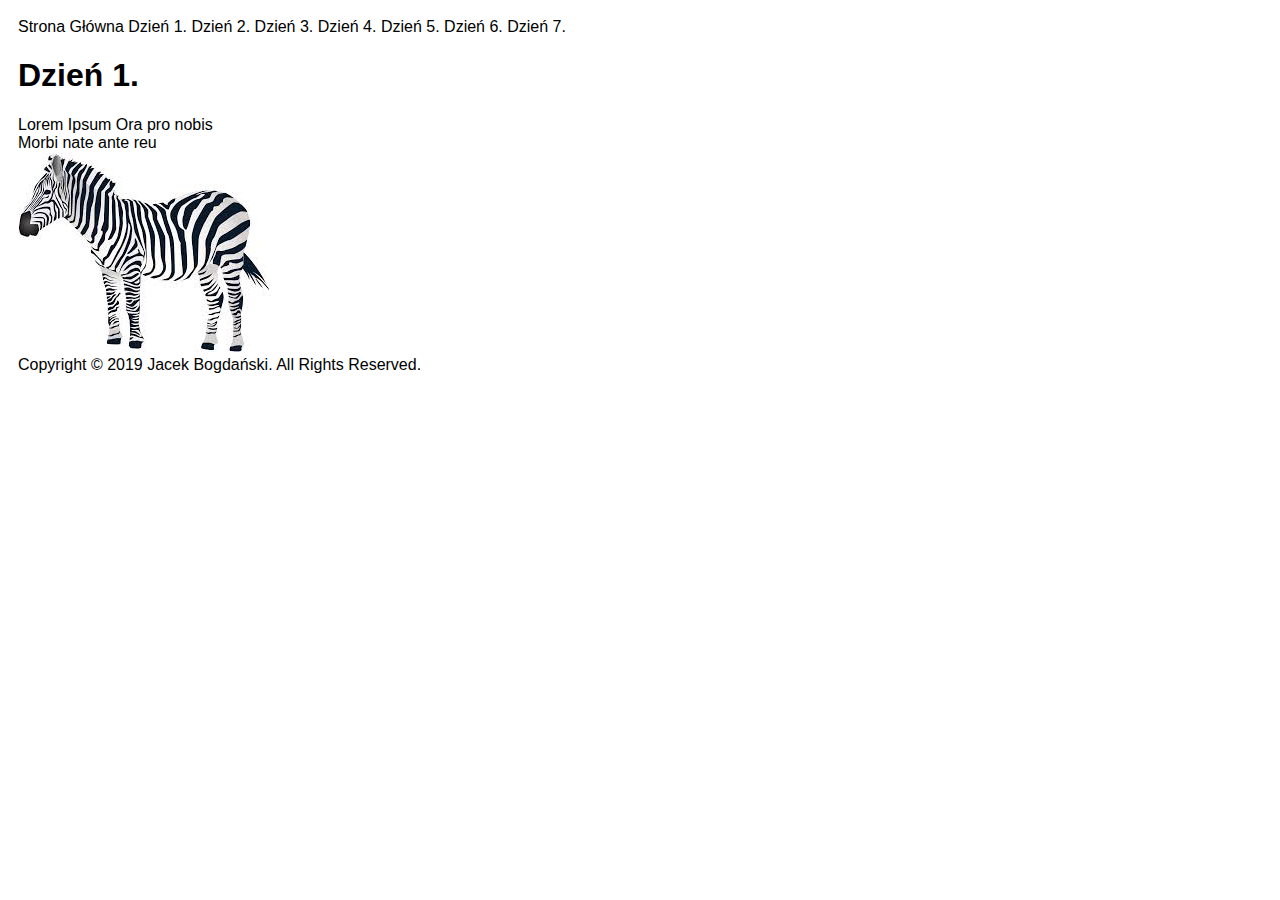
==== day1.html @ a30987dd "initial commit" ====
<!DOCTYPE html>
<html lang="pl">

<head>
    <meta charset="UTF-8">
    <meta name="viewport" content="width=device-width, initial-scale=1.0">
    <meta http-equiv="X-UA-Compatible" content="ie=edge">
    <title>Dzień 1.</title>
    <link href="style.css" rel="stylesheet" type="text/css">
</head>

<body>
    <header class="menu">
        <a href="index.html">Strona Główna</a>
        <a href="day1.html">Dzień 1.</a>
        <a href="day2.html">Dzień 2.</a>
        <a href="day3.html">Dzień 3.</a>
        <a href="day4.html">Dzień 4.</a>
        <a href="day5.html">Dzień 5.</a>
        <a href="day6.html">Dzień 6.</a>
        <a href="day7.html">Dzień 7.</a>
        </headerclass="menu">
        <main>
            <h1>Dzień 1.</h1>

            <article>Lorem Ipsum Ora pro nobis <br>Morbi nate ante reu</article>

        </main>
        <footer>
            <img src="zebra.png" alt="zebra" /> <br> Copyright © 2019 Jacek Bogdański. All Rights Reserved.
        </footer>
</body>

</html>
---- style.css ----
body {
    background: #fff;
    font-family: sans-serif;
}

.mainHeader {
    color: tomato;
}

.diaryHeader {
    color: green;
}

h2 {
    color: #1460aa;
}

.menu {
    padding: 10px;
}

a {
    text-decoration: none;
    color: black;
}
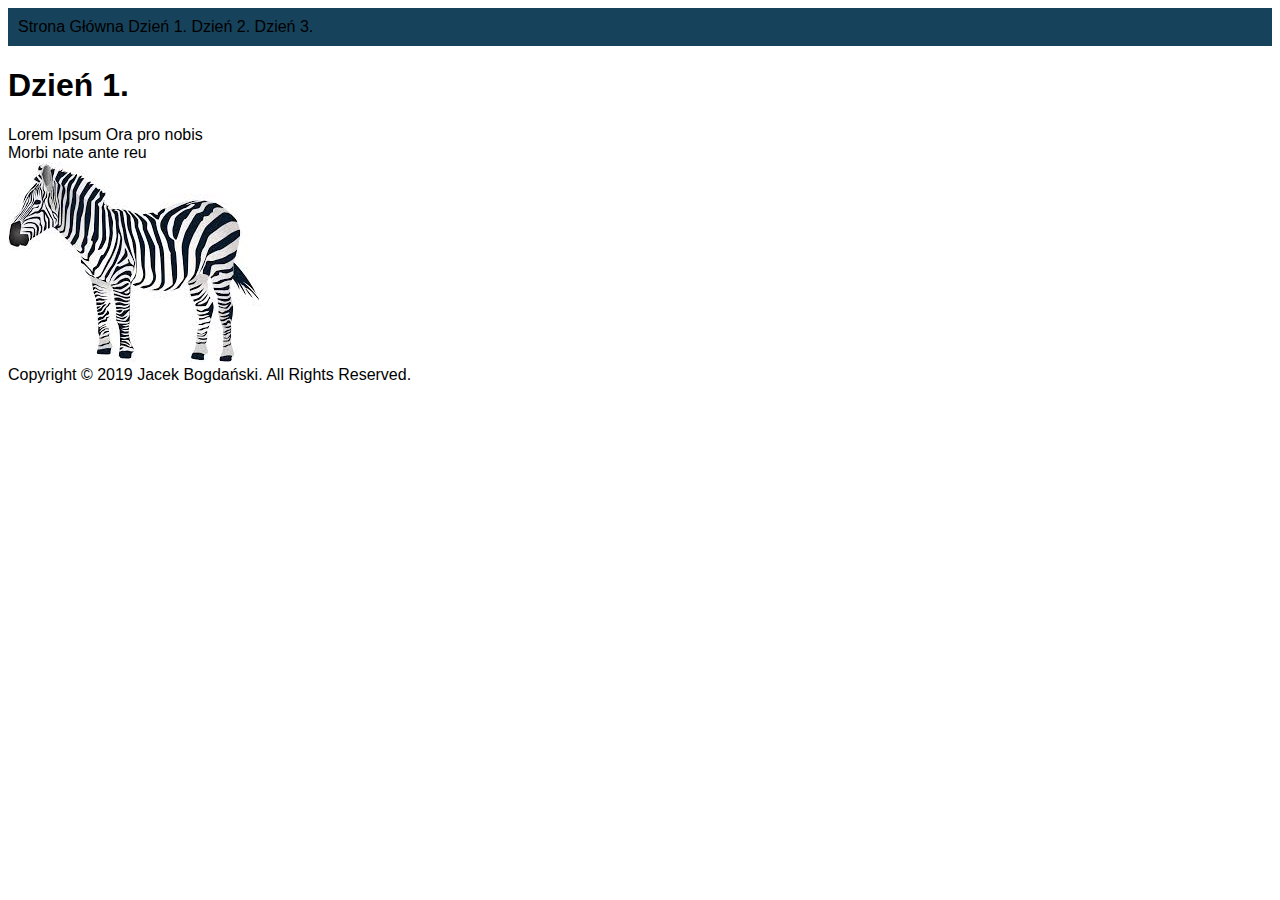
==== commit cadd1410: "feat: Getting ordered" ====
--- a/day1.html
+++ b/day1.html
@@ -15,20 +15,18 @@
         <a href="day1.html">Dzień 1.</a>
         <a href="day2.html">Dzień 2.</a>
         <a href="day3.html">Dzień 3.</a>
-        <a href="day4.html">Dzień 4.</a>
-        <a href="day5.html">Dzień 5.</a>
-        <a href="day6.html">Dzień 6.</a>
-        <a href="day7.html">Dzień 7.</a>
-        </headerclass="menu">
-        <main>
-            <h1>Dzień 1.</h1>
 
-            <article>Lorem Ipsum Ora pro nobis <br>Morbi nate ante reu</article>
 
-        </main>
-        <footer>
-            <img src="zebra.png" alt="zebra" /> <br> Copyright © 2019 Jacek Bogdański. All Rights Reserved.
-        </footer>
+    </header class="menu">
+    <main>
+        <h1>Dzień 1.</h1>
+
+        <article>Lorem Ipsum Ora pro nobis <br>Morbi nate ante reu</article>
+
+    </main>
+    <footer>
+        <img src="zebra.png" alt="zebra" /> <br> Copyright © 2019 Jacek Bogdański. All Rights Reserved.
+    </footer>
 </body>
 
 </html>--- a/style.css
+++ b/style.css
@@ -11,12 +11,22 @@
     color: green;
 }
 
+.sectionHeader {
+    color: #16425B;
+}
+
 h2 {
     color: #1460aa;
 }
 
 .menu {
     padding: 10px;
+    background: #16425B;
+    color: #FFF;
+}
+
+.menuLink {
+    color: white;
 }
 
 a {
